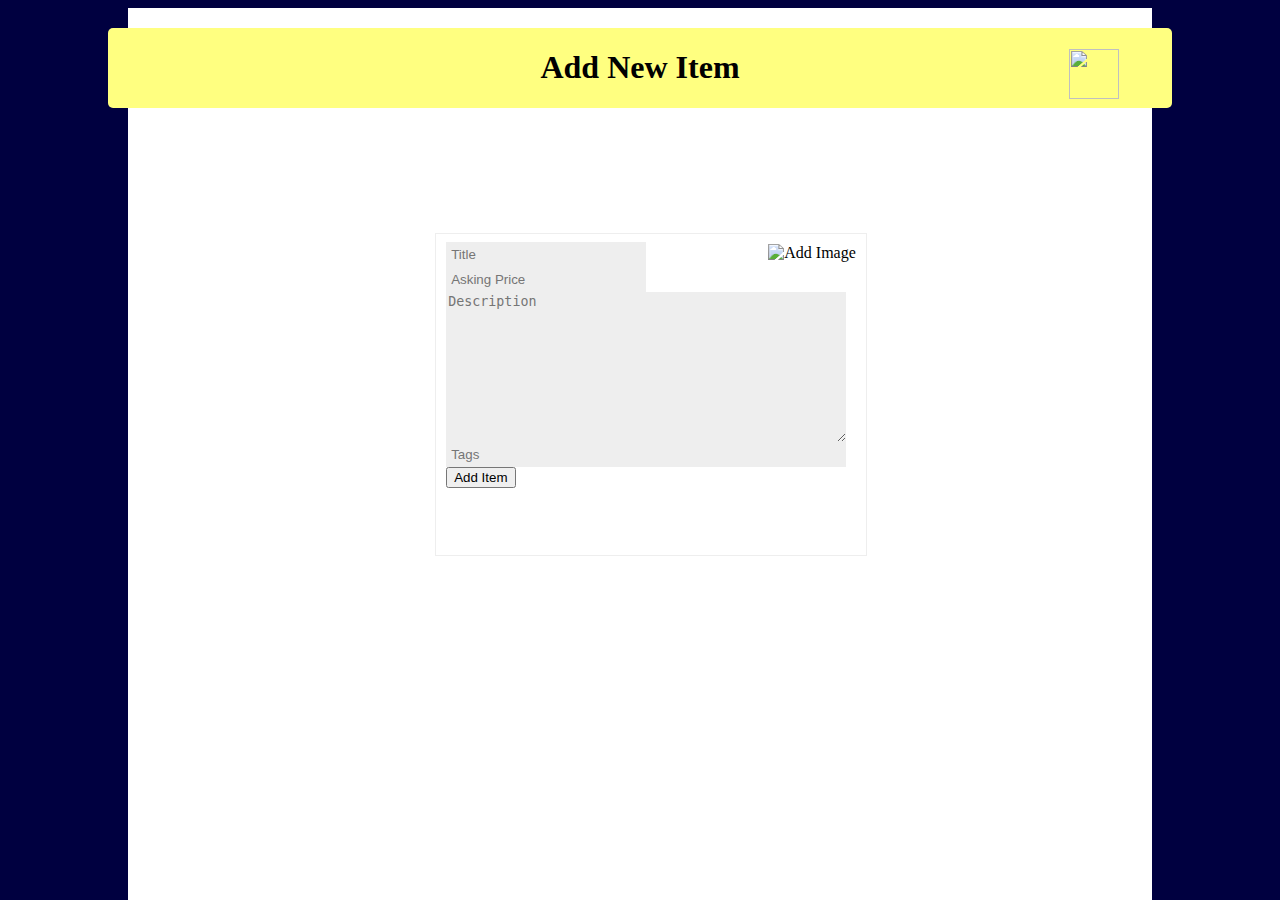
==== web/add_item.html @ f9db2d4e "Hayden I committed this page so it can communicate with the db" ====
<!-- this is the add item screen for web --> 

<html>
    <head>
        <link rel="stylesheet" type="text/css" href="css/add_item.css"/>
    </head>
    <body>
        <div id="page">

            <div id="page_title_div">
                <h1 id="page_title" >Add New Item<img id="title_logo" src="../images/buzz.png"></img></h1>
            </div>

            <div id="page_content">
                <div id="item_image_holder">
                    <img    id='image' src="../images/add_image_icon.png" alt="Add Image"></img><br>
                </div>

                <div id="form_div">
                    <form id="new_item_form" >
                        <input type='text' id="title"        placeholder="Title"        style="width: 200px"></input><br>
                        <input type='text' id="asking_price" placeholder="Asking Price" style="width: 200px"></input><br>
                        <textarea          id="description"  placeholder="Description"></textarea><br>
                        <input type='text' id="tags"         placeholder="Tags"         style="width: 400px"></input><br>

                        <input type="submit" onclick="add_new_item()" value='Add Item' /><br>
                        <input type="file" id="upload_image" name="new_image" style="visibility: hidden"></input>
                    </form>
                </div>

            </div>
        </div>
        <script src="http://code.jquery.com/jquery-1.11.1.js" type="text/javascript"></script>
        <script src="js/add_item.js" type="text/javascript"></script>
    </body>
</html>
---- web/css/add_item.css ----
body
{
    background-color: #000040; 
}

#title_logo
{
    position: absolute; 
    height: 50px; 
    width: 50px;
    right: 0px
}

#page
{
    position: fixed; 
    left: 10%; 
    width: 80%; 
    height: 100%; 
    background-color: white; 
}

#page_title
{
    position: relative; 
    width: 90%;
    left: 5%;
    text-align: center;
}

#page_title_div
{
    position: absolute; 
    left: -2%; 
    top: 20px; 
    width: 104%; 
    background-color: #ffff80; 
    border-radius: 5px;
    text-color: #000040; 
}

#page_content
{
    position: absolute; 
    border: 1px solid #eeeeee;
    padding: 10px;
    top: 25%; 
    left: 30%;  
    width: 40%; 
}

#image
{
    cursor: pointer;
}

#form_div
{
    position: relative; 
    top: -20px;
}

#item_image_holder
{
    text-align: right;    
}

input[type=text]
{
    border: none; 
    background-color: #eeeeee; 
    padding: 5px;
}

textarea
{
    border: none; 
    background-color: #eeeeee;
    width: 400px; 
    height: 150px; 
}
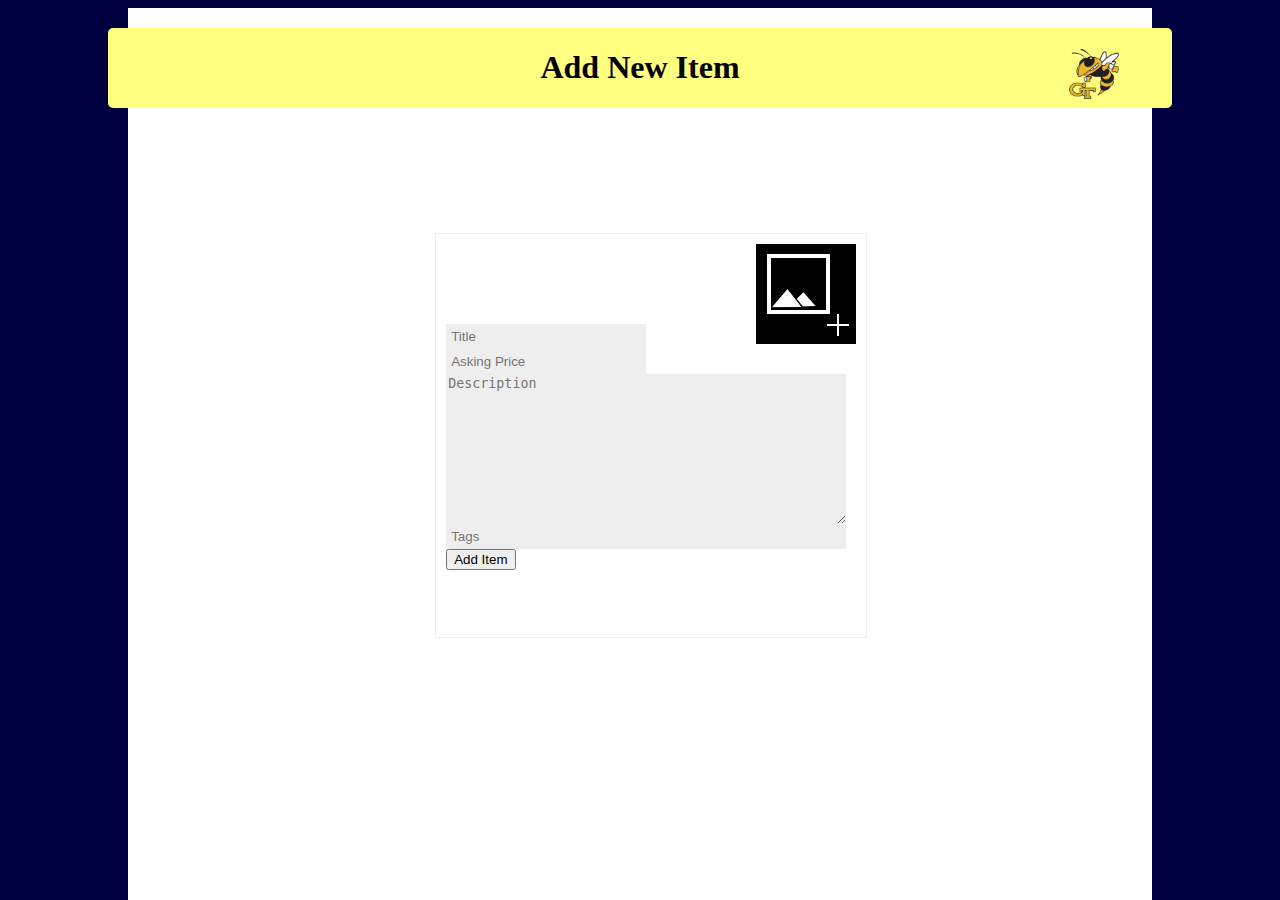
==== commit 99ee22ac: "Hayden - I added the images and changed the paths" ====
--- a/web/add_item.html
+++ b/web/add_item.html
@@ -8,12 +8,12 @@
         <div id="page">
 
             <div id="page_title_div">
-                <h1 id="page_title" >Add New Item<img id="title_logo" src="../images/buzz.png"></img></h1>
+                <h1 id="page_title" >Add New Item<img id="title_logo" src="images/buzz.png"></img></h1>
             </div>
 
             <div id="page_content">
                 <div id="item_image_holder">
-                    <img    id='image' src="../images/add_image_icon.png" alt="Add Image"></img><br>
+                    <img    id='image' src="images/add_image_icon.png" alt="Add Image"></img><br>
                 </div>
 
                 <div id="form_div">
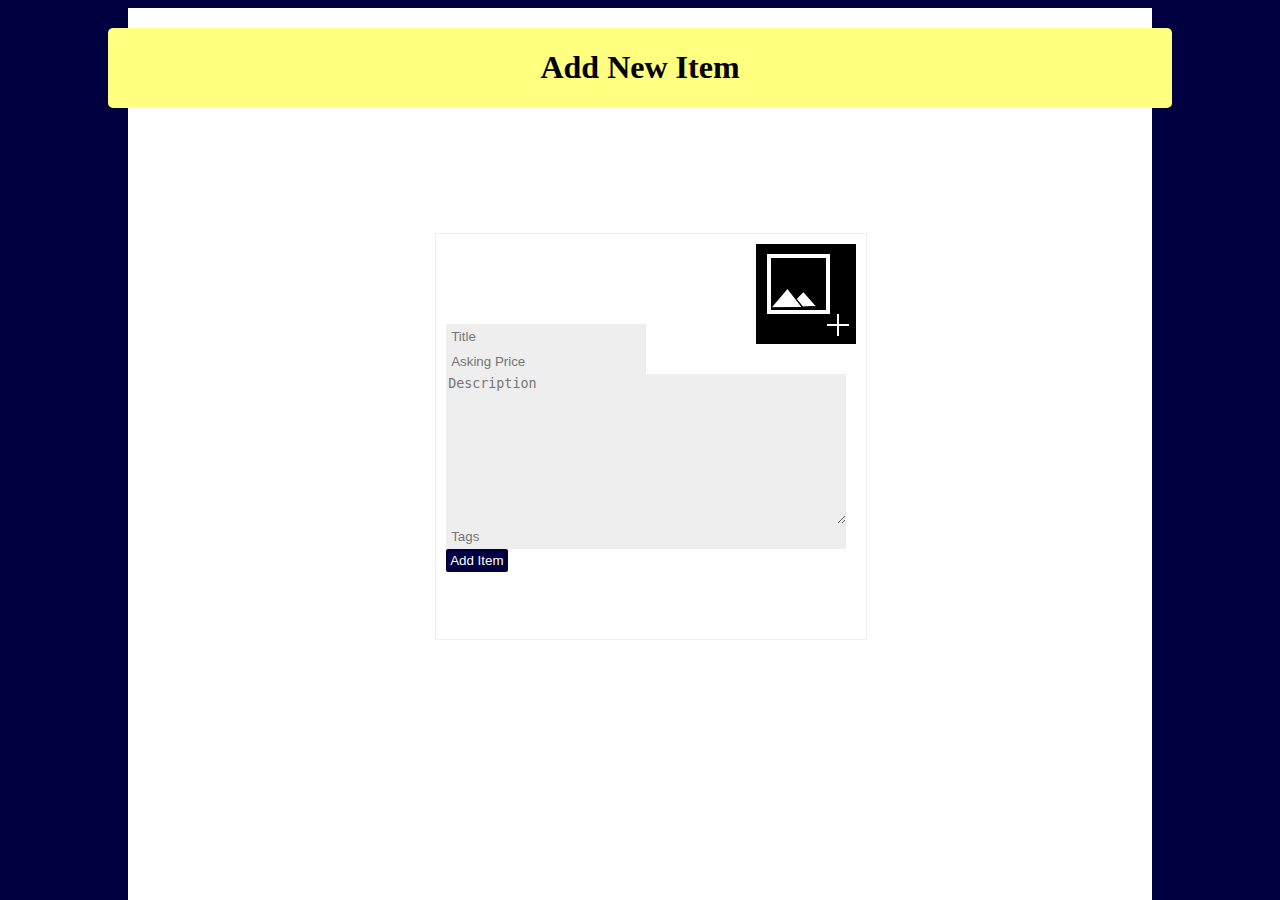
==== commit 60469566: "Hayden - I added some js interactivity to the page" ====
--- a/web/add_item.html
+++ b/web/add_item.html
@@ -8,7 +8,12 @@
         <div id="page">
 
             <div id="page_title_div">
-                <h1 id="page_title" >Add New Item<img id="title_logo" src="images/buzz.png"></img></h1>
+                <h1 id="page_title" >Add New Item<!-- <img id="title_logo" src="images/buzz.png"> --></img></h1>
+                <div id="title_dropdown">
+                    <button class='title button'>Home      </button>
+                    <button class='title button'>Add Item  </button>
+                    <button class='title button'>My Account</button>
+                </div>
             </div>
 
             <div id="page_content">
@@ -23,7 +28,7 @@
                         <textarea          id="description"  placeholder="Description"></textarea><br>
                         <input type='text' id="tags"         placeholder="Tags"         style="width: 400px"></input><br>
 
-                        <input type="submit" onclick="add_new_item()" value='Add Item' /><br>
+                        <input type="submit" class="button" onclick="add_new_item()" value='Add Item' /><br>
                         <input type="file" id="upload_image" name="new_image" style="visibility: hidden"></input>
                     </form>
                 </div>
--- a/web/css/add_item.css
+++ b/web/css/add_item.css
@@ -31,12 +31,35 @@
 #page_title_div
 {
     position: absolute; 
+    z-index: 1;
     left: -2%; 
     top: 20px; 
     width: 104%; 
+    height: 80px;
     background-color: #ffff80; 
     border-radius: 5px;
     text-color: #000040; 
+}
+
+#page_title_div:hover
+{
+    border: 1px solid white; 
+    background-color: #000040; 
+    color: white;
+}
+
+#title_dropdown
+{
+    position: relative; 
+    padding: 4px;
+    z-index: 0;
+    border: 1px solid #000040;
+    background-color: #ffff80; 
+    top: -1px;
+    left: 20%;
+    width: 60%; 
+    height: 30px; 
+    display: none; 
 }
 
 #page_content
@@ -65,6 +88,20 @@
     text-align: right;    
 }
 
+.button
+{
+    padding: 4px;
+    border-radius: 2px;
+    border: none; 
+    background-color: #000040;  
+    color: white; 
+}
+.button:hover
+{
+    background-color: #ffff80;
+    color: #000040;
+}
+
 input[type=text]
 {
     border: none; 
